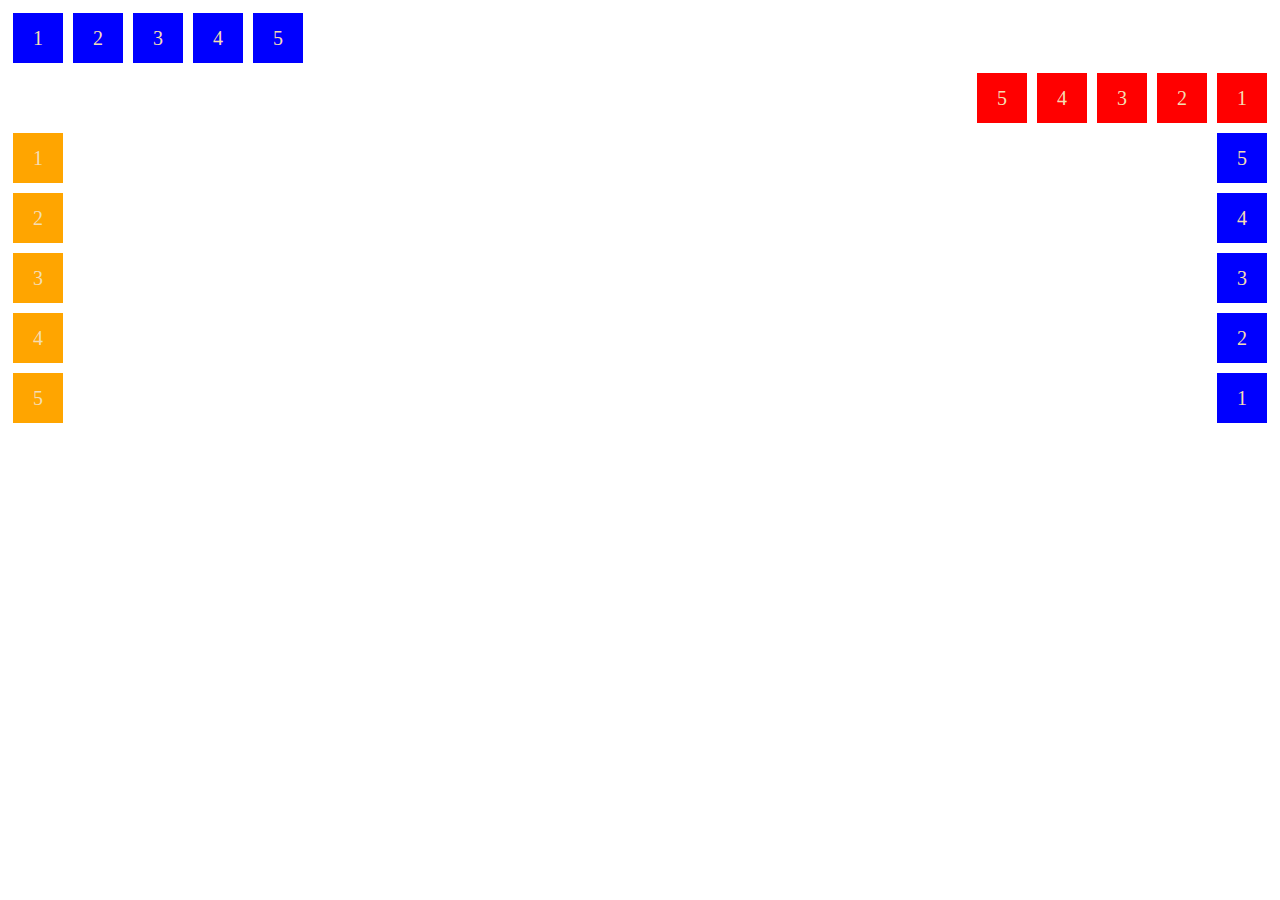
==== flex-direction.html @ 9bffff18 "Fundamentos Flex Direction" ====
<!DOCTYPE html>
<html lang="pt-br">
<head>
    <meta charset="UTF-8">
    <meta http-equiv="X-UA-Compatible" content="IE=edge">
    <meta name="viewport" content="width=device-width, initial-scale=1.0">
    <title>Fundamentos Flex Direction</title>

    <style>
        .flex-container{
            margin: 0;
            padding: 0;
            display: flex;
            list-style: none;
        }

        .flex-item{
            background: blue;
            height: 50px;
            width: 50px;
            line-height: 50px;
            font-size: 20px;
            color: wheat;
            text-align: center;
            margin: 5px;
        }

        .row{
            flex-direction: row;
        }

        .row-reverse{
            flex-direction: row-reverse;
        }

        .row-reverse li{
            background-color: red;
        }

        .column{
            float: left;
            flex-direction: column;
        }

        .column li{
            background: orange;
        }

        .column-reverse{
            float: right;
            flex-direction: column-reverse;
        }

        .column-reverse li{}

    </style>
</head>
<body>
    <ul class="flex-container row">
        <li class="flex-item">1</li>
        <li class="flex-item">2</li>
        <li class="flex-item">3</li>
        <li class="flex-item">4</li>
        <li class="flex-item">5</li>
    </ul>

    <ul class="flex-container row-reverse">
        <li class="flex-item">1</li>
        <li class="flex-item">2</li>
        <li class="flex-item">3</li>
        <li class="flex-item">4</li>
        <li class="flex-item">5</li>
    </ul>

    <ul class="flex-container column">
        <li class="flex-item">1</li>
        <li class="flex-item">2</li>
        <li class="flex-item">3</li>
        <li class="flex-item">4</li>
        <li class="flex-item">5</li>
    </ul>

    <ul class="flex-container column-reverse">
        <li class="flex-item">1</li>
        <li class="flex-item">2</li>
        <li class="flex-item">3</li>
        <li class="flex-item">4</li>
        <li class="flex-item">5</li>
    </ul>
</body>
</html>
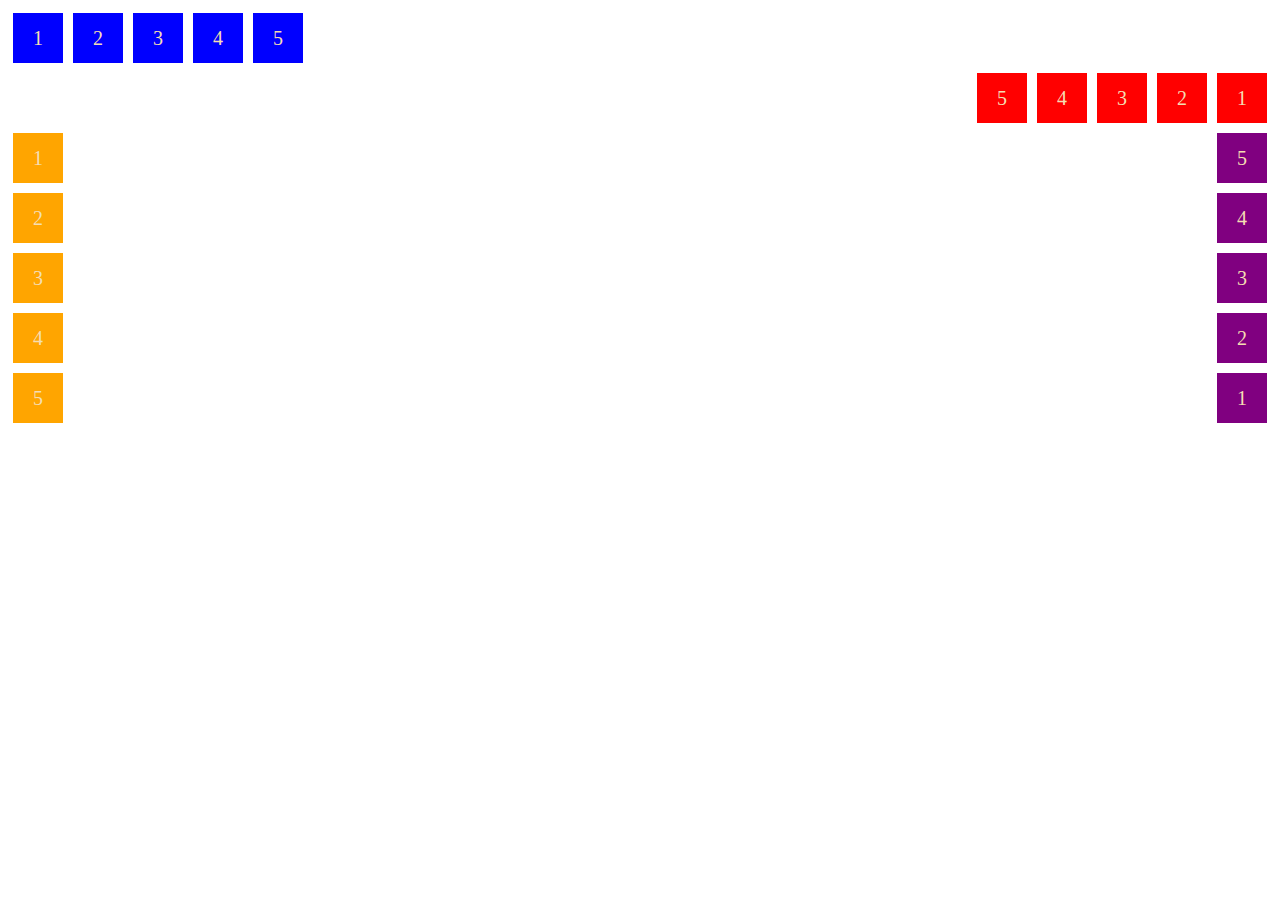
==== commit 399658f4: "correção do column reverse" ====
--- a/flex-direction.html
+++ b/flex-direction.html
@@ -51,7 +51,9 @@
             flex-direction: column-reverse;
         }
 
-        .column-reverse li{}
+        .column-reverse li{
+            background: purple;
+        }
 
     </style>
 </head>
